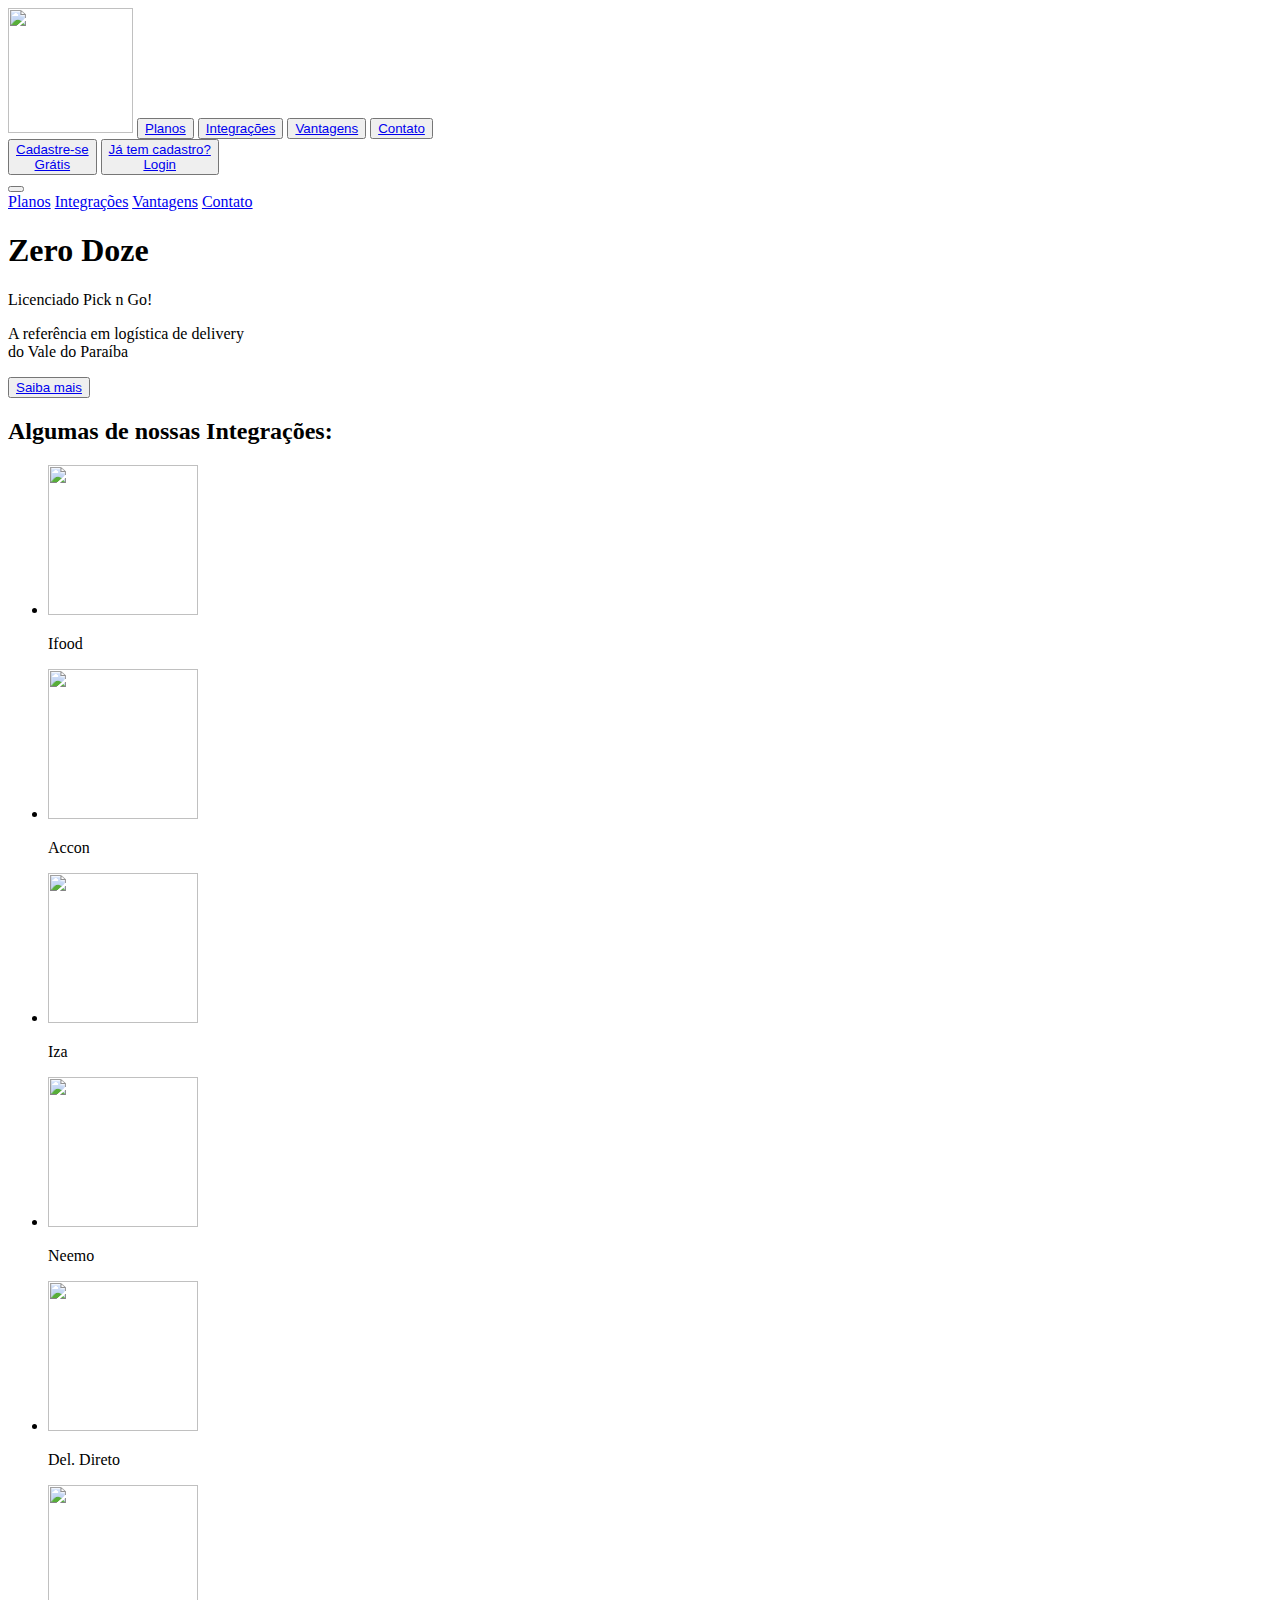
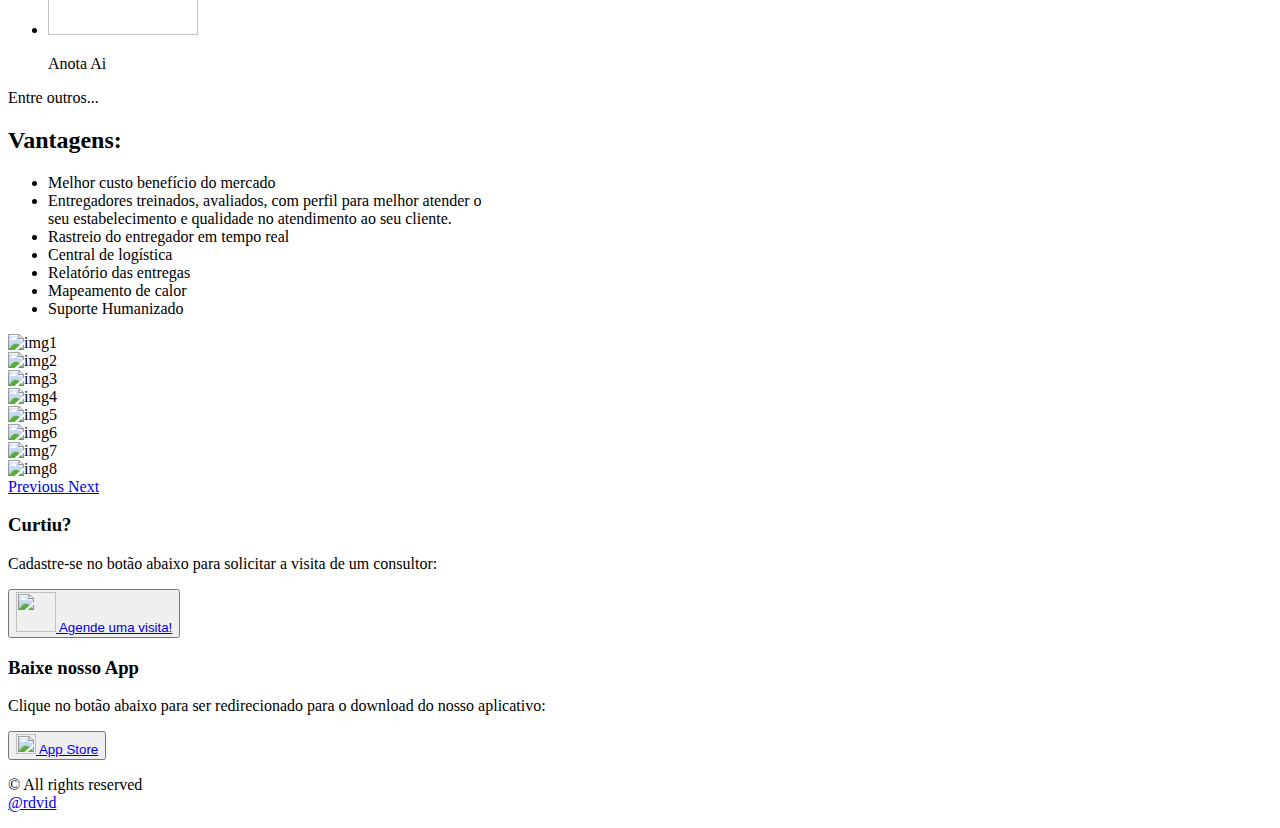
==== src/assets/old_index.html @ 133954bf "making changes in html structure, carousel and layoult with images" ====
<!DOCTYPE html>
<html lang="pt-br">

<head>
    <meta charset="UTF-8">
    <meta name="viewport" content="width=device-width, initial-scale=1.0">
    <link rel="stylesheet" href="https://cdn.jsdelivr.net/npm/bootstrap@4.1.3/dist/css/bootstrap.min.css"
        integrity="sha384-MCw98/SFnGE8fJT3GXwEOngsV7Zt27NXFoaoApmYm81iuXoPkFOJwJ8ERdknLPMO" crossorigin="anonymous">
    <link rel="stylesheet" href="style.css">
    <link rel="preconnect" href="https://fonts.googleapis.com">
    <link rel="preconnect" href="https://fonts.gstatic.com" crossorigin>
    <link
        href="https://fonts.googleapis.com/css2?family=Inter:wght@400;800&family=Josefin+Slab:ital,wght@0,300;1,300&family=Roboto:ital,wght@0,100;0,300;0,400;0,500;0,700;0,900;1,100;1,300;1,400;1,500;1,700;1,900&display=swap"
        rel="stylesheet">
    <script src="https://kit.fontawesome.com/6b3a9e549b.js" crossorigin="anonymous"></script>
    <script defer src="./script.js"></script>
    <title>012 Pick n Go!</title>
</head>


<body>


    <a href="https://wa.me/5512996375251?text=Olá%20gostaria%20de%20agendar%20uma%20visita" class="whatsApp"
        target="_blank"><i class="fa fa-whatsapp my-whatsApp"></i></a>

    <section id="introSection" class="bg-image">
        <nav id=" navBar" class="navbar navbar-expand-lg">
            <div class="btnList">
                <img id="icon" class="img-fluid" src="../images/012icon.jpeg" height="125" width="125">
                <button type="button" class="btn btn-outline-light btn-sm navButton"><a href="#planos">Planos
                    </a></button>
                <button type="button" class="btn btn-outline-light btn-sm navButton"><a
                        href="#integracoes">Integrações</a></button>
                <button type="button" class="btn btn-outline-light btn-sm navButton"><a href="#vantagens">
                        Vantagens</a></button>
                <button type="button" class="btn btn-outline-light btn-sm navButton"><a href="#contato">
                        Contato</a></button>
                <div class="loginButtons">
                    <button type="button" class="btn btn-outline-light btn-sm navButton"><a
                            href="https://l.wl.co/l?u=https%3A%2F%2Facesso.pickngo.online%2FEmpresa%2FCadastrar%3Fcodigo%3DZERODOZE"
                            target="_blank">
                            <span class="cadastrarText">Cadastre-se</span> <br> <span class="gratisText"> Grátis</span>
                        </a></button>
                    <button type="button" class="btn btn-outline-light btn-sm navButton"><a
                            href="http://acesso.pickngo.online/" target="_blank">
                            <span class="cadastroText">Já tem cadastro?</span> <br> <span class="loginText">
                                Login</span></a></button>
                </div>
            </div>
            <div class="dropdown">
                <button class="btn btn-default shadow-none" type="button" id="dropdownMenuButton" data-toggle="dropdown"
                    aria-haspopup="true" aria-expanded="false">
                    <i class="fa-solid fa-bars"></i>
                </button>
                <div class="dropdown-menu" aria-labelledby="dropdownMenuButton">
                    <a class="dropdown-item" href="#planos">Planos</a>
                    <a class="dropdown-item" href="#integracoes">Integrações</a>
                    <a class="dropdown-item" href="#vantagens">Vantagens</a>
                    <a class="dropdown-item" href="#contato">Contato</a>
                </div>
            </div>
        </nav>
        <div class="firstContainer">
            <div class="firstContainerContent">
                <div id="mainTitle">
                    <h1 class="zeroDozeTitulo">
                        Zero Doze
                    </h1>
                    <p class="pickngo">
                        <span class="licenciado">Licenciado </span>Pick n Go!
                    </p>
                    <p class="subtitle"> A referência em logística de delivery <br>do Vale do Paraíba</p>
                    <button class="btn btn-outline conhecaButton shadow-none"><a href="#planos">Saiba mais <i
                                class="fa-sharp fa-solid fa-arrow-down"></i></a></button>
                </div>
                <!-- <div class="mainImage">
                    <img src="./images/entrega.jpeg" class="img img-fluid">
                </div> -->
            </div>
        </div>
    </section>

    <!-- <section id="planos">
        <div class="sobreNosContent">
            <div class="card-deck">
                <div class="card">
                    <img src="./images/imagem1.png" class="card-img-top" alt="...">
                    <div class="cardPlanos card-body">
                        <h3 class="card-title">Entregadores por Disponibilidade</h3>
                        <p class="card-text">
                            Entregadores para realizar entregas
                            avulsas de acordo com a disponibilidade
                            de parceiros próximos.
                        </p>
                        <p class="card-text"><small class="text-muted">
                                Sem custo fixo, somente as taxas de
                                entrega disponibilizadas pela plataforma
                            </small></p>
                    </div>
                </div>
                <div class="card">
                    <img src="./images/imagem2.jpg" class="card-img-top" alt="...">
                    <div class="cardPlanos card-body">
                        <h3 class="card-title">Entregas Premium</h3>
                        <p class="card-text">
                            Entregadores para realizar entregas entre
                            empresas próximas, de acordo com a
                            disponibilidade de parceiros na região.
                            Entregadores disponíveis na tela
                            atribuição, tempo de espera 5 minutos por
                            km de deslocamento.

                        </p>
                        <p class="card-text"><small class="text-muted">
                                Sem custo fixo, somente as taxas de entrega
                                disponibilizadas pela plataforma.
                            </small></p>
                    </div>
                </div>
                <div class="card">
                    <img src="./images/imagem3.jpg" class="card-img-top" alt="...">
                    <div class="cardPlanos card-body">
                        <h3 class="card-title">Entregas Exclusivas</h3>
                        <p class="card-text">
                            Entregadores para realizar entregas
                            somente para seu estabelecimento.
                        </p>
                        <p class="card-text"><small class="text-muted">
                                Planos a partir de R$ 30,00 (trinta reais) por
                                período + taxas de entrega disponibilizadas pela
                                plataforma.
                            </small></p>
                    </div>
                </div>
            </div>
        </div>
    </section> -->

    <section id="integracoes">
        <div class="integracoesContent">
            <h2>Algumas de nossas Integrações: </h2>
            <div class="listaEmpresas">
                <ul class="lista">
                    <li>
                        <img height="150" width="150" src="./images/ifood.png" alt="">
                        <p>Ifood </p>
                    </li>
                    <li>
                        <img height="150" width="150" src="./images/accon.png" alt="">
                        <p> Accon </p>
                    </li>
                </ul>
                <ul class="lista">
                    <li>
                        <img height="150" width="150" src="./images/iza.png" alt="">
                        <p> Iza </p>
                    </li>
                    <li>
                        <img height="150" width="150" src="./images/neemo.jpg" alt="">
                        <p>Neemo</p>
                    </li>
                </ul>
                <ul class="lista">
                    <li>
                        <img height="150" width="150" src="./images/deliverydireto.png" alt="">
                        <p>Del. Direto</p>
                    </li>
                    <li>
                        <img height="150" width="150" src="./images/anotaai.png" alt="">
                        <p>Anota Ai</p>
                    </li>
                </ul>
            </div>
            <footer>
                <p>Entre outros...</p>
            </footer>
        </div>

    </section>

    <section id="vantagens">
        <div class="vantagensContent">
            <div class="vantagensTitulo">
                <h2>Vantagens: </h2>
                <div class="orangeBar"></div>
            </div>
            <ul>
                <li><span>
                        <i class="fa-solid fa-share" style="color: #e69422;"></i> Melhor custo benefício do mercado
                    </span>
                </li>
                <li>
                    <span>
                        <i class="fa-solid fa-share" style="color: #e69422" ;></i> Entregadores treinados, avaliados,
                        com perfil para melhor atender o <br>seu
                        estabelecimento e qualidade no
                        atendimento ao seu cliente.
                    </span>
                </li>
                <li>
                    <span>
                        <i class="fa-solid fa-share" style="color: #e69422;"></i> Rastreio do entregador em tempo real
                    </span>
                </li>
                <li>
                    <span>
                        <i class="fa-solid fa-share" style="color: #e69422;"></i> Central de logística
                    </span>
                </li>
                <li>
                    <span>
                        <i class="fa-solid fa-share" style="color: #e69422;"></i> Relatório das entregas
                    </span>
                </li>
                <li>
                    <span>
                        <i class="fa-solid fa-share" style="color: #e69422;"></i> Mapeamento de calor
                    </span>
                </li>
                <li>
                    <span>
                        <i class="fa-solid fa-share" style="color: #e69422;"></i> Suporte Humanizado
                    </span>
                </li>
            </ul>
        </div>
    </section>

    <section id="parceiros">
        <div class="top-content">
            <div class="container-fluid">
                <div id="carousel-example" class="carousel slide" data-ride="carousel">
                    <div class="carousel-inner row w-100 mx-auto" role="listbox">
                        <div class="carousel-item col-12 col-sm-6 col-md-4 col-lg-3 active">
                            <img src="./images/iza.png" class="img-fluid mx-auto d-block" alt="img1">
                        </div>
                        <div class="carousel-item col-12 col-sm-6 col-md-4 col-lg-3">
                            <img src="./images/ifood.png" class="img-fluid mx-auto d-block" alt="img2">
                        </div>
                        <div class="carousel-item col-12 col-sm-6 col-md-4 col-lg-3">
                            <img src="./images/troina.png" class="img-fluid mx-auto d-block" alt="img3">
                        </div>
                        <div class="carousel-item col-12 col-sm-6 col-md-4 col-lg-3">
                            <img src="./images/accon.png" class="img-fluid mx-auto d-block" alt="img4">
                        </div>
                        <div class="carousel-item col-12 col-sm-6 col-md-4 col-lg-3">
                            <img src="./images/anotaai.png" class="img-fluid mx-auto d-block" alt="img5">
                        </div>
                        <div class="carousel-item col-12 col-sm-6 col-md-4 col-lg-3">
                            <img src="./images/serranos.jpeg" class="img-fluid mx-auto d-block" alt="img6">
                        </div>
                        <div class="carousel-item col-12 col-sm-6 col-md-4 col-lg-3">
                            <img src="./images/deliverydireto.png" class="img-fluid mx-auto d-block" alt="img7">
                        </div>
                        <div class="carousel-item col-12 col-sm-6 col-md-4 col-lg-3">
                            <img src="./images/iza.png" class="img-fluid mx-auto d-block" alt="img8">
                        </div>
                    </div>
                    <a class="carousel-control-prev" href="#carousel-example" role="button" data-slide="prev">
                        <span class="carousel-control-prev-icon" aria-hidden="true"></span>
                        <span class="sr-only">Previous</span>
                    </a>
                    <a class="carousel-control-next" href="#carousel-example" role="button" data-slide="next">
                        <span class="carousel-control-next-icon" aria-hidden="true"></span>
                        <span class="sr-only">Next</span>
                    </a>
                </div>
            </div>
        </div>
    </section>


    <section id="contato">
        <div class="contatoContent">
            <div class="cardContato">
                <div class="card cta-button cardContatoContainer">
                    <div class="card-body card-body-contato">
                        <h3 class="card-title">Curtiu? <i class="fa-solid fa-thumbs-up"></i></h3>
                        <p class="card-text">
                            Cadastre-se no botão abaixo para solicitar a visita de um consultor:
                        </p>
                        <button class="btn btn-default-sm btn-contato">
                            <img src="./images/picklogo.png" height="40" width="40"><a
                                href="https://l.wl.co/l?u=https%3A%2F%2Facesso.pickngo.online%2FEmpresa%2FCadastrar%3Fcodigo%3DZERODOZE"
                                target="_blank">
                                Agende uma visita!</a>
                        </button>
                    </div>
                </div>
            </div>
            <div class="cardContato">
                <div class="card cta-button cardContatoContainer">
                    <div class="card-body card-body-contato">
                        <h3 class="card-title">Baixe nosso App <i class="fa-brands fa-whatsapp"></i></h3>
                        <p class="card-text">
                            Clique no botão abaixo para ser redirecionado para o download do nosso aplicativo:
                        </p>
                        <button class="btn btn-default-sm btn-contato-wpp">
                            <img src="./images/playstore.png" height="20" width="20"><a
                                href="https://play.google.com/store/apps/details?id=online.pickngo" target="_blank">
                                App Store</a>
                        </button>
                    </div>
                </div>
            </div>
        </div>
    </section>

    <footer class="rodapeDev">
        <p>© All rights reserved <br><a href="https://github.com/rdvid" target="_blank">@rdvid</a></p>
    </footer>




    <script src="https://code.jquery.com/jquery-3.3.1.slim.min.js"
        integrity="sha384-q8i/X+965DzO0rT7abK41JStQIAqVgRVzpbzo5smXKp4YfRvH+8abtTE1Pi6jizo"
        crossorigin="anonymous"></script>
    <script src="https://cdn.jsdelivr.net/npm/popper.js@1.14.7/dist/umd/popper.min.js"
        integrity="sha384-UO2eT0CpHqdSJQ6hJty5KVphtPhzWj9WO1clHTMGa3JDZwrnQq4sF86dIHNDz0W1"
        crossorigin="anonymous"></script>
    <script src="https://cdn.jsdelivr.net/npm/bootstrap@4.3.1/dist/js/bootstrap.min.js"
        integrity="sha384-JjSmVgyd0p3pXB1rRibZUAYoIIy6OrQ6VrjIEaFf/nJGzIxFDsf4x0xIM+B07jRM"
        crossorigin="anonymous"></script>
</body>

</html>
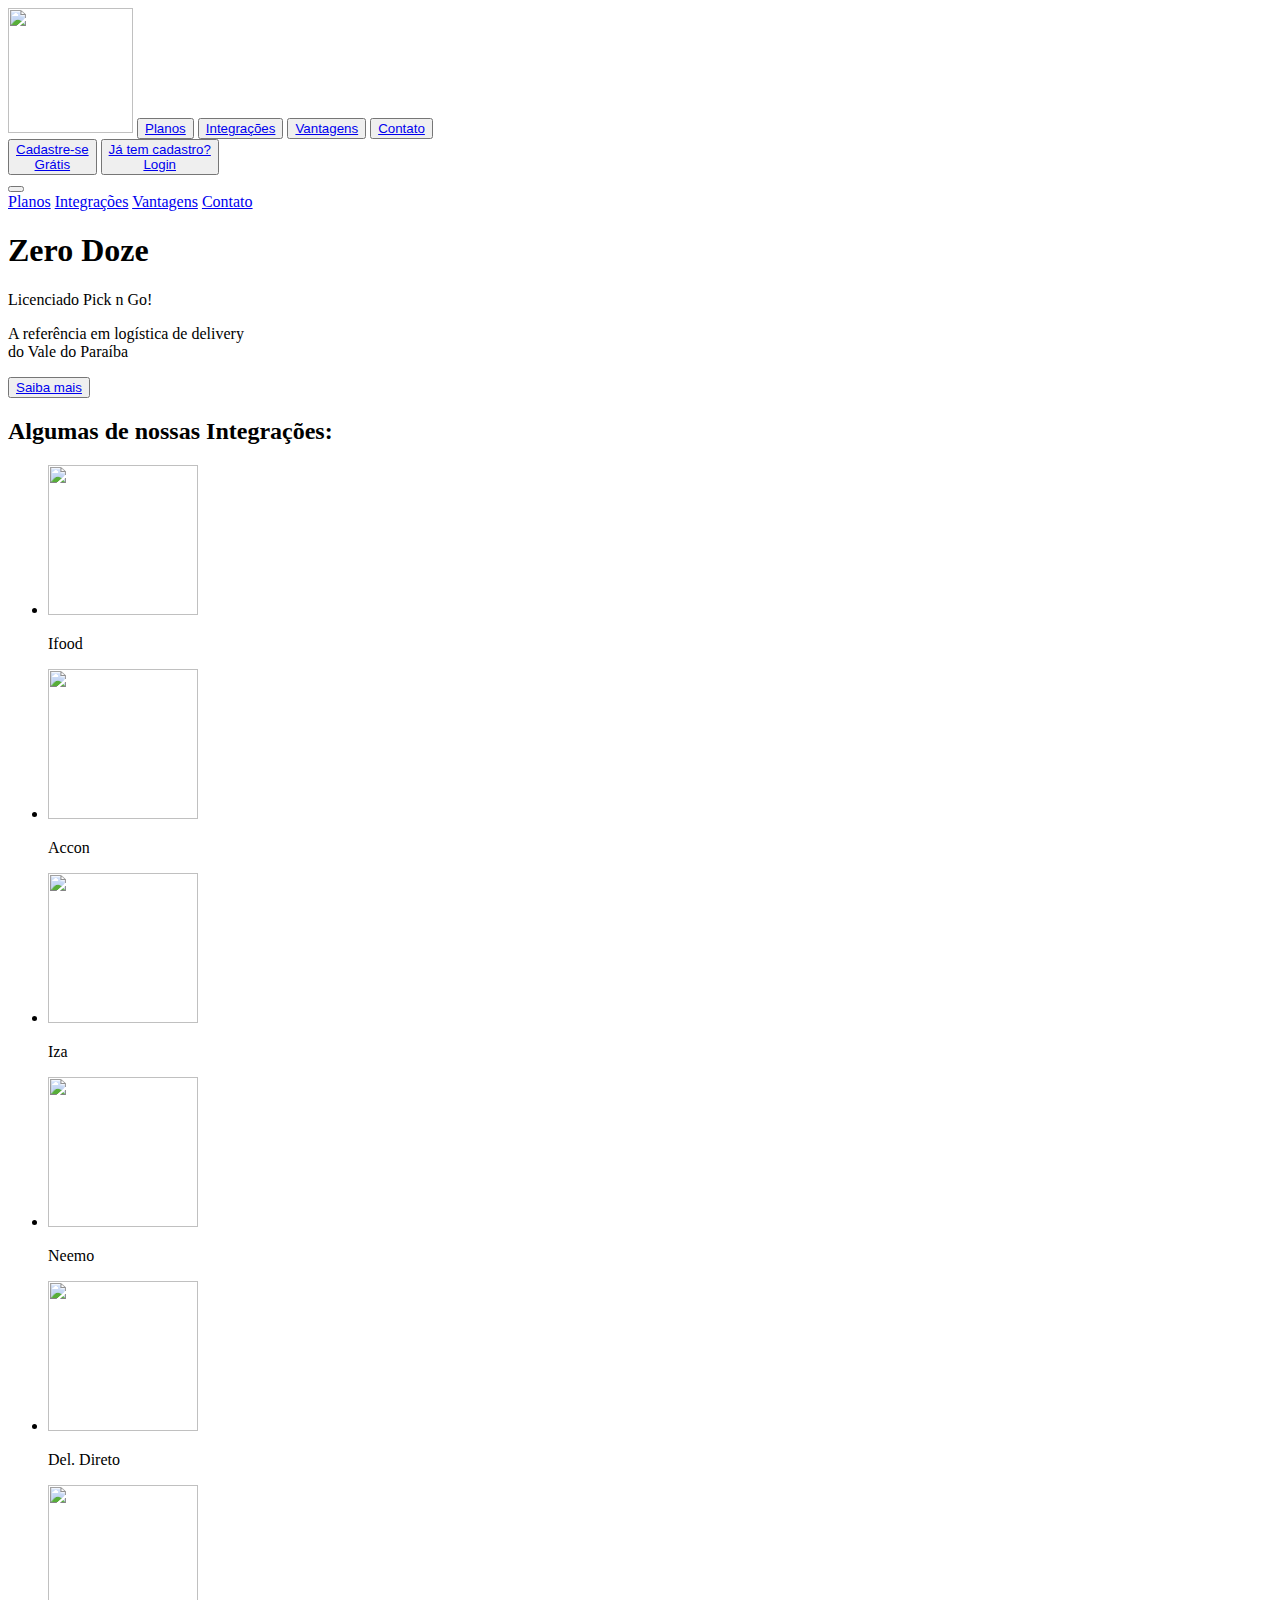
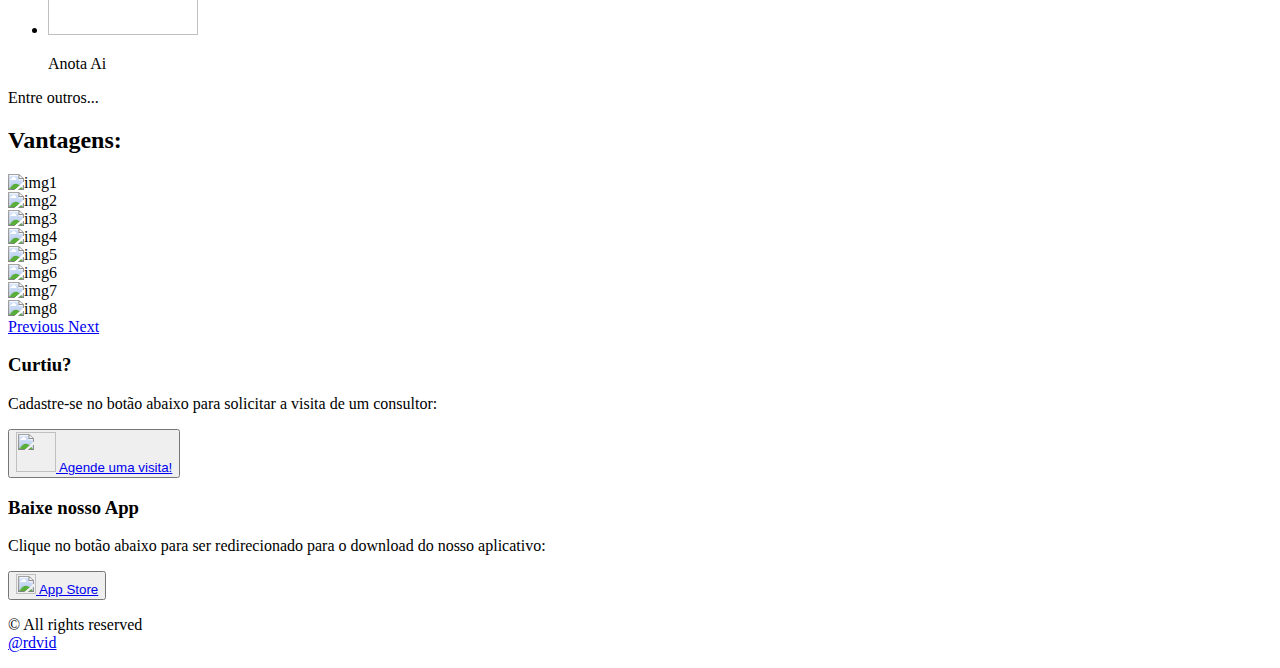
==== commit 0b79f5f9: "refactoring content design and fix animations" ====
--- a/src/assets/old_index.html
+++ b/src/assets/old_index.html
@@ -14,6 +14,7 @@
         rel="stylesheet">
     <script src="https://kit.fontawesome.com/6b3a9e549b.js" crossorigin="anonymous"></script>
     <script defer src="./script.js"></script>
+    <meta http-equiv="ScreenOrientation" content="autoRotate:disabled">
     <title>012 Pick n Go!</title>
 </head>
 
@@ -186,43 +187,8 @@
                 <div class="orangeBar"></div>
             </div>
             <ul>
-                <li><span>
-                        <i class="fa-solid fa-share" style="color: #e69422;"></i> Melhor custo benefício do mercado
-                    </span>
-                </li>
-                <li>
-                    <span>
-                        <i class="fa-solid fa-share" style="color: #e69422" ;></i> Entregadores treinados, avaliados,
-                        com perfil para melhor atender o <br>seu
-                        estabelecimento e qualidade no
-                        atendimento ao seu cliente.
-                    </span>
-                </li>
-                <li>
-                    <span>
-                        <i class="fa-solid fa-share" style="color: #e69422;"></i> Rastreio do entregador em tempo real
-                    </span>
-                </li>
-                <li>
-                    <span>
-                        <i class="fa-solid fa-share" style="color: #e69422;"></i> Central de logística
-                    </span>
-                </li>
-                <li>
-                    <span>
-                        <i class="fa-solid fa-share" style="color: #e69422;"></i> Relatório das entregas
-                    </span>
-                </li>
-                <li>
-                    <span>
-                        <i class="fa-solid fa-share" style="color: #e69422;"></i> Mapeamento de calor
-                    </span>
-                </li>
-                <li>
-                    <span>
-                        <i class="fa-solid fa-share" style="color: #e69422;"></i> Suporte Humanizado
-                    </span>
-                </li>
+
+
             </ul>
         </div>
     </section>
@@ -270,8 +236,8 @@
         </div>
     </section>
 
-
     <section id="contato">
+
         <div class="contatoContent">
             <div class="cardContato">
                 <div class="card cta-button cardContatoContainer">
@@ -292,7 +258,7 @@
             <div class="cardContato">
                 <div class="card cta-button cardContatoContainer">
                     <div class="card-body card-body-contato">
-                        <h3 class="card-title">Baixe nosso App <i class="fa-brands fa-whatsapp"></i></h3>
+                        <h3 class="card-title">Baixe nosso App <i class="fa-solid fa-mobile-screen-button"></i></h3>
                         <p class="card-text">
                             Clique no botão abaixo para ser redirecionado para o download do nosso aplicativo:
                         </p>
